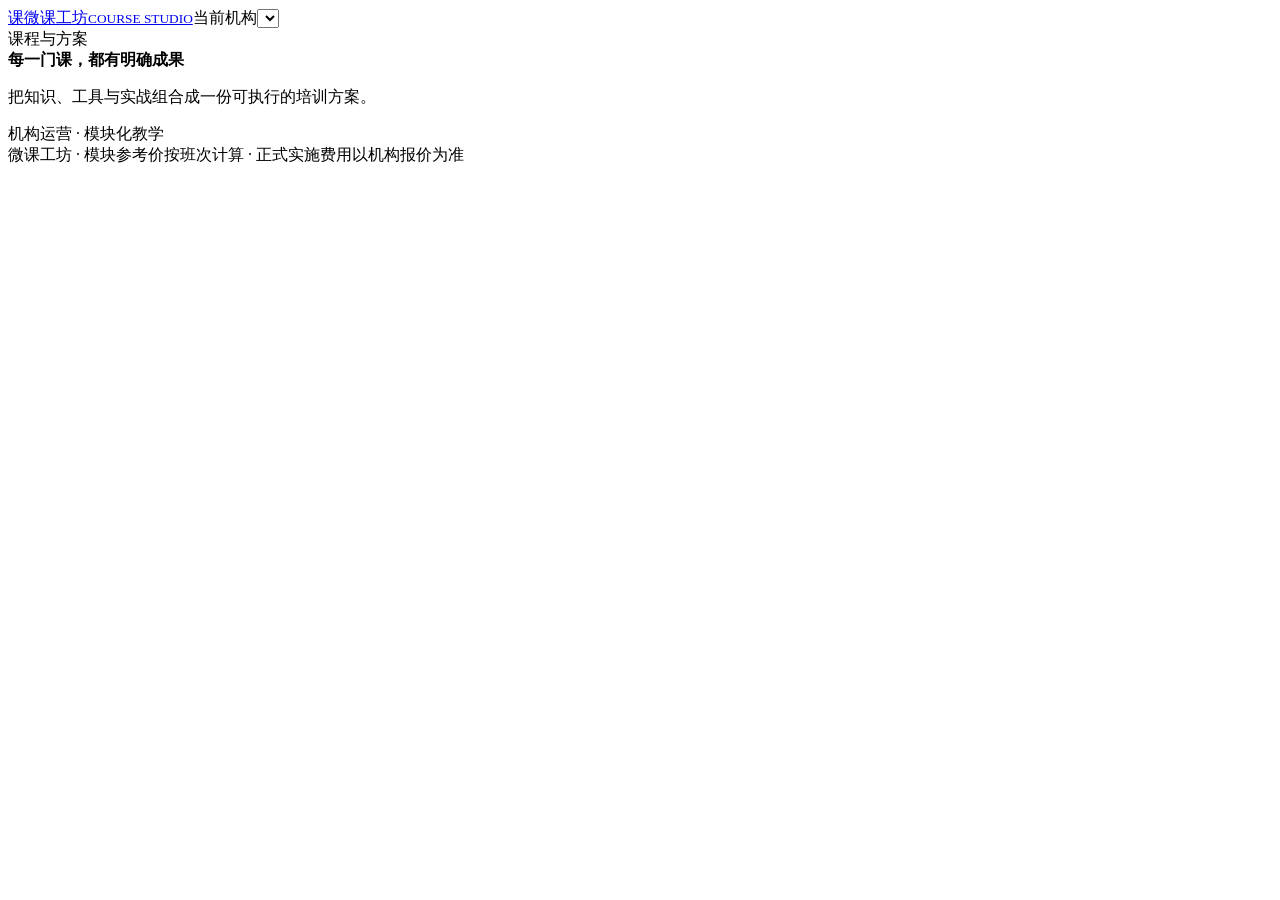
==== platform/web/index.html @ fdb42a0e "feat: build local institutional course platform with review pricing and planning" ====
<!doctype html>
<html lang="zh-CN"><head><meta charset="utf-8"><meta name="viewport" content="width=device-width,initial-scale=1"><title>微课工坊 · 机构课程与组课平台</title><link rel="stylesheet" href="/static/style.css"><script src="/static/app.js" defer></script></head>
<body><header class="topbar"><a class="brand" href="#catalog"><span class="brandmark">课</span><span>微课工坊<small>COURSE STUDIO</small></span></a><label class="org-select"><span class="sr-only">当前机构</span><select id="org-select"></select></label><div class="userbar" id="userbar"></div></header>
<div class="layout"><aside class="sidebar noprint"><div class="nav-label">课程与方案</div><nav id="navigation"></nav><div class="sidebar-note"><b>每一门课，都有明确成果</b><p>把知识、工具与实战组合成一份可执行的培训方案。</p><span>机构运营 · 模块化教学</span></div></aside><main id="content" tabindex="-1"></main></div>
<div id="toast" role="status" aria-live="polite"></div><dialog id="dialog"><div id="dialog-content"></div></dialog><footer class="noprint">微课工坊 · 模块参考价按班次计算 · 正式实施费用以机构报价为准</footer></body></html>
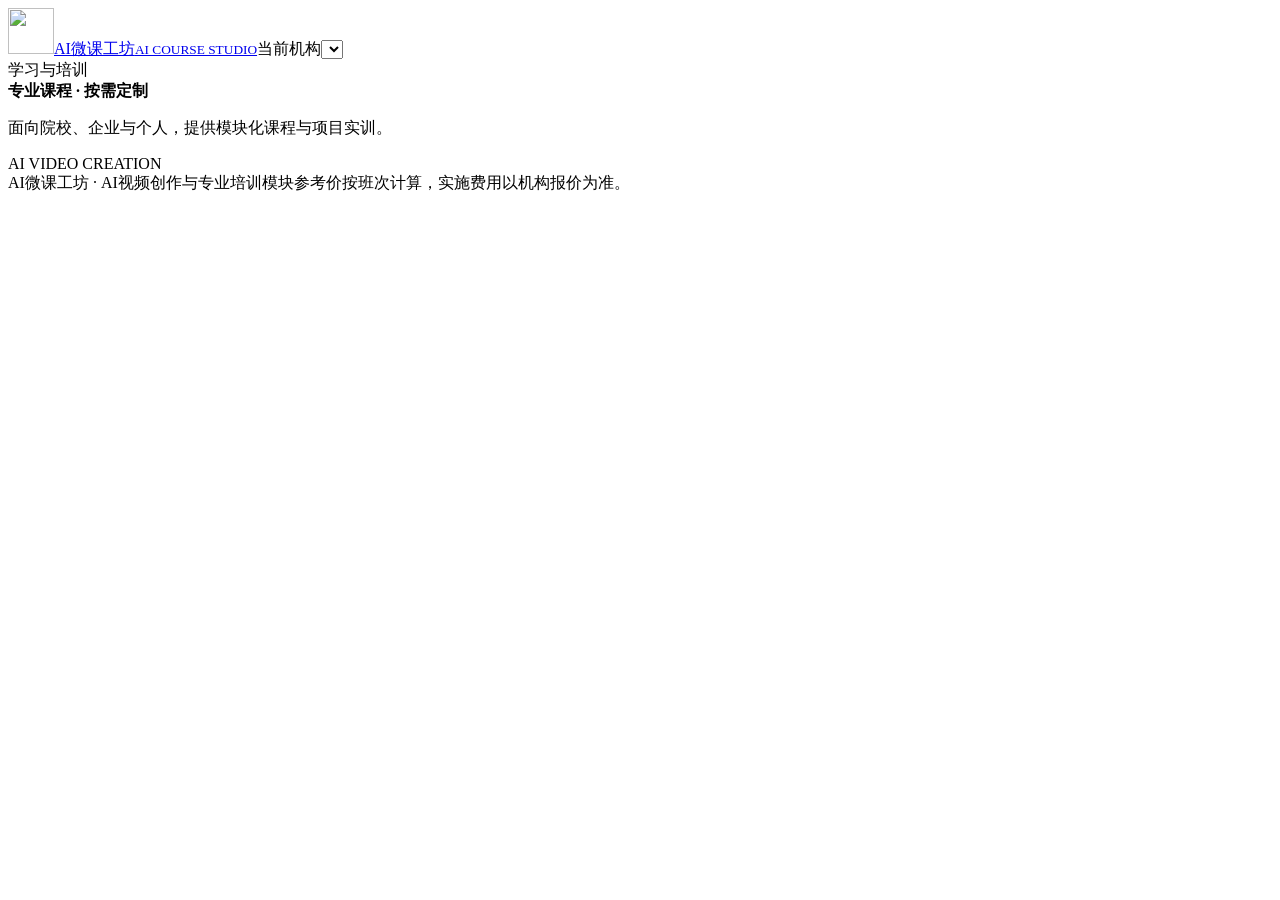
==== commit 8a11cc34: "feat: refine AI course branding navigation and media resource experience" ====
--- a/platform/web/index.html
+++ b/platform/web/index.html
@@ -1,5 +1,5 @@
 <!doctype html>
-<html lang="zh-CN"><head><meta charset="utf-8"><meta name="viewport" content="width=device-width,initial-scale=1"><title>微课工坊 · 机构课程与组课平台</title><link rel="stylesheet" href="/static/style.css"><script src="/static/app.js" defer></script></head>
-<body><header class="topbar"><a class="brand" href="#catalog"><span class="brandmark">课</span><span>微课工坊<small>COURSE STUDIO</small></span></a><label class="org-select"><span class="sr-only">当前机构</span><select id="org-select"></select></label><div class="userbar" id="userbar"></div></header>
-<div class="layout"><aside class="sidebar noprint"><div class="nav-label">课程与方案</div><nav id="navigation"></nav><div class="sidebar-note"><b>每一门课，都有明确成果</b><p>把知识、工具与实战组合成一份可执行的培训方案。</p><span>机构运营 · 模块化教学</span></div></aside><main id="content" tabindex="-1"></main></div>
-<div id="toast" role="status" aria-live="polite"></div><dialog id="dialog"><div id="dialog-content"></div></dialog><footer class="noprint">微课工坊 · 模块参考价按班次计算 · 正式实施费用以机构报价为准</footer></body></html>
+<html lang="zh-CN"><head><meta charset="utf-8"><meta name="viewport" content="width=device-width,initial-scale=1"><meta name="description" content="AI微课工坊，面向院校教学、企业培训与个人进修的AI视频创作课程。涵盖基础方法、工具应用、案例实训与项目交付，支持按需组合培训方案。"><title>AI微课工坊 · AI视频创作与专业培训</title><link rel="icon" type="image/svg+xml" href="/static/logo.svg"><link rel="stylesheet" href="/static/style.css"><script src="/static/course-detail.js" defer></script><script src="/static/app.js" defer></script></head>
+<body><header class="topbar"><a class="brand" href="#catalog" aria-label="AI微课工坊首页"><img class="brand-logo" src="/static/logo.svg" width="46" height="46" alt=""><span>AI微课工坊<small>AI COURSE STUDIO</small></span></a><label class="org-select"><span class="sr-only">当前机构</span><select id="org-select"></select></label><div class="userbar" id="userbar"></div></header>
+<div class="layout"><aside class="sidebar noprint"><div class="nav-label">学习与培训</div><nav id="navigation" aria-label="主导航"></nav><div class="sidebar-note"><b>专业课程 · 按需定制</b><p>面向院校、企业与个人，提供模块化课程与项目实训。</p><span>AI VIDEO CREATION</span></div></aside><main id="content" tabindex="-1"></main></div>
+<div id="toast" role="status" aria-live="polite"></div><dialog id="dialog" aria-labelledby="dialog-title"><div id="dialog-content"></div></dialog><footer class="noprint">AI微课工坊 · AI视频创作与专业培训<span>模块参考价按班次计算，实施费用以机构报价为准。</span></footer></body></html>
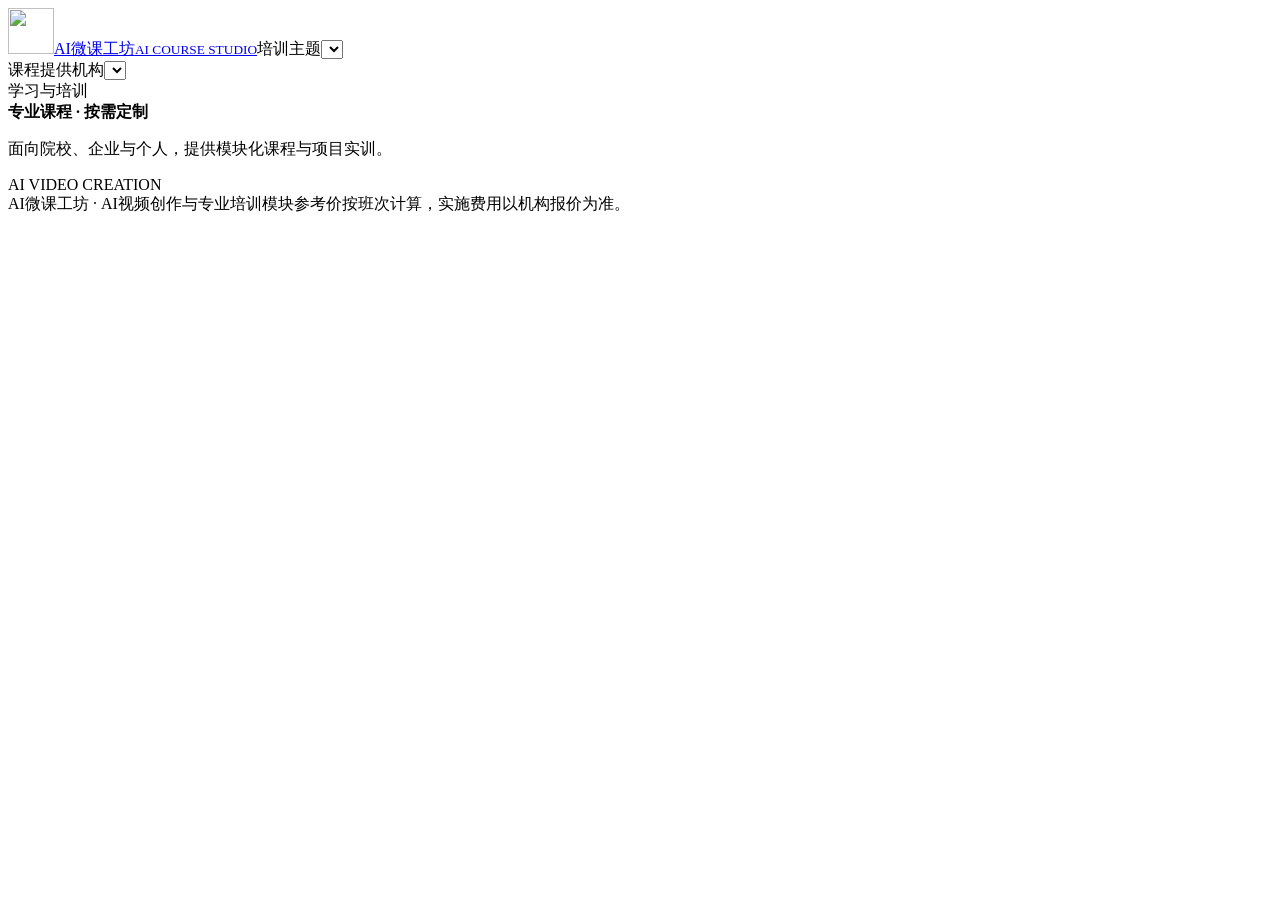
==== commit bbe2449e: "Separate training theme entrance from institution selection" ====
--- a/platform/web/index.html
+++ b/platform/web/index.html
@@ -1,5 +1,5 @@
 <!doctype html>
-<html lang="zh-CN"><head><meta charset="utf-8"><meta name="viewport" content="width=device-width,initial-scale=1"><meta name="description" content="AI微课工坊，面向院校教学、企业培训与个人进修的AI视频创作课程。涵盖基础方法、工具应用、案例实训与项目交付，支持按需组合培训方案。"><title>AI微课工坊 · AI视频创作与专业培训</title><link rel="icon" type="image/svg+xml" href="/static/logo.svg"><link rel="stylesheet" href="/static/style.css"><script src="/static/course-detail.js" defer></script><script src="/static/app.js" defer></script></head>
-<body><header class="topbar"><a class="brand" href="#catalog" aria-label="AI微课工坊首页"><img class="brand-logo" src="/static/logo.svg" width="46" height="46" alt=""><span>AI微课工坊<small>AI COURSE STUDIO</small></span></a><label class="org-select"><span class="sr-only">当前机构</span><select id="org-select"></select></label><div class="userbar" id="userbar"></div></header>
-<div class="layout"><aside class="sidebar noprint"><div class="nav-label">学习与培训</div><nav id="navigation" aria-label="主导航"></nav><div class="sidebar-note"><b>专业课程 · 按需定制</b><p>面向院校、企业与个人，提供模块化课程与项目实训。</p><span>AI VIDEO CREATION</span></div></aside><main id="content" tabindex="-1"></main></div>
+<html lang="zh-CN"><head><meta charset="utf-8"><meta name="viewport" content="width=device-width,initial-scale=1"><meta name="description" content="AI微课工坊，面向院校教学、企业培训与个人进修的AI视频创作课程。涵盖基础方法、工具应用、案例实训与项目交付，支持按需组合培训方案。"><title>AI微课工坊 · AI视频创作与专业培训</title><link rel="icon" type="image/svg+xml" href="/static/logo.svg"><link rel="stylesheet" href="/static/style.css"><script src="/static/course-detail.js" defer></script><script src="/static/organizations.js" defer></script><script src="/static/app.js" defer></script></head>
+<body><header class="topbar"><a class="brand" href="#catalog" aria-label="AI微课工坊首页"><img class="brand-logo" src="/static/logo.svg" width="46" height="46" alt=""><span>AI微课工坊<small>AI COURSE STUDIO</small></span></a><label class="theme-select"><span>培训主题</span><select id="training-theme-select" aria-label="培训主题"></select></label><div class="userbar" id="userbar"></div></header>
+<div class="layout"><aside class="sidebar noprint"><div class="institution-context"><label for="org-select" id="org-context-label">课程提供机构</label><select id="org-select" aria-labelledby="org-context-label"></select></div><div class="nav-label">学习与培训</div><nav id="navigation" aria-label="主导航"></nav><div class="sidebar-note"><b>专业课程 · 按需定制</b><p>面向院校、企业与个人，提供模块化课程与项目实训。</p><span>AI VIDEO CREATION</span></div></aside><main id="content" tabindex="-1"></main></div>
 <div id="toast" role="status" aria-live="polite"></div><dialog id="dialog" aria-labelledby="dialog-title"><div id="dialog-content"></div></dialog><footer class="noprint">AI微课工坊 · AI视频创作与专业培训<span>模块参考价按班次计算，实施费用以机构报价为准。</span></footer></body></html>
